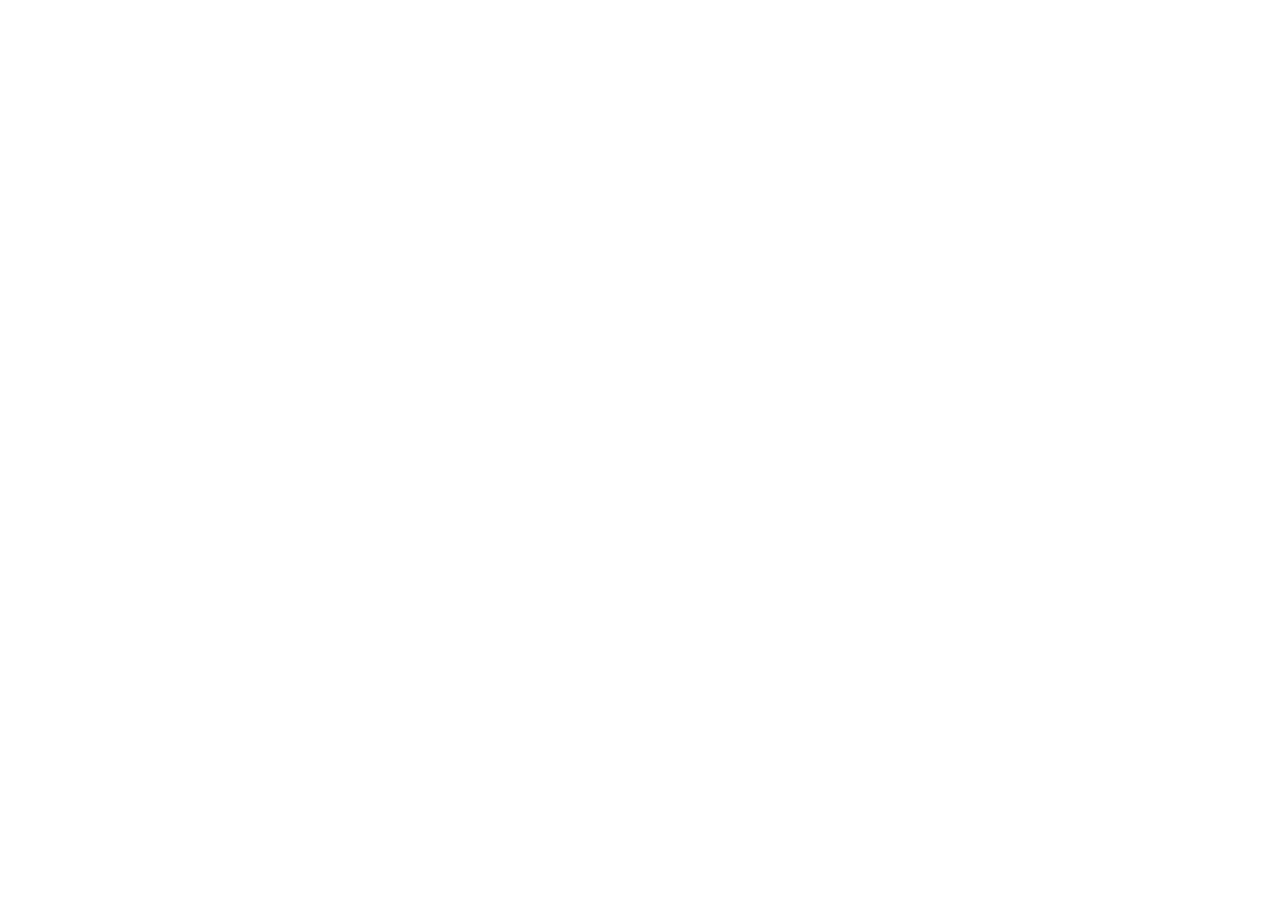
==== index.html @ 4a736610 "Add files via upload" ====
﻿<!DOCTYPE html>
<html>

<head>
    <meta charset="utf-8" />
    <meta name="viewport" content="width=device-width, initial-scale=1.0, maximum-scale=1.0, user-scalable=no" />
    <meta name="referrer" content="no-referrer" />
    <title>Notes</title>
    <base href="/" />
    <link href="css/site.css" rel="stylesheet" />
</head>

<body>
    <app>
        <div class="parent">
            <span uk-spinner="ratio: 2" class="spinner">
            </span>
        </div>
    </app>
    <script src="js/ckeditor.js"></script>
    <script src="js/sweetalert2.js"></script>
    <script src="js/notes.js"></script>
    <script src="_framework/blazor.webassembly.js"></script>
</body>

</html>
---- css/site.css ----
﻿html {
    font: 16px Arial,sans-serif;
}

body {
    margin:0;
}

.parent {
    width: 100%;
    height: 100%;
    position: fixed;
    top: 0;
    left: 0;
    display: flex;
    align-items: center;
    align-content: center;
    justify-content: center;
    overflow: auto;
}

.notes {
    border-top: 1px solid #e4e4e4;
    -moz-box-sizing: border-box;
    box-sizing: border-box;
    box-shadow: 0 2px 4px 0 rgba(0,0,0,.15);
    display: -webkit-flex;
    display: flex;
    -webkit-flex-direction: row;
    flex-direction: row;
    -webkit-align-items: flex-start;
    align-items: flex-start;
    /*margin: 20px 20px 10px;*/
    background-color: #fff;
    min-width: 200px;
    height: -webkit-calc(100vh - 60px);
    height: calc(100vh - 60px);
}

.list {
    background-color: #d3d3d3;
    height: 100%;
    overflow: auto;
    -webkit-flex-shrink: 0;
    flex-shrink: 0;
    -webkit-flex-grow: 0;
    flex-grow: 0;
    font-size: 14px;
    line-height: 16px;
    background-color: rgb(255, 255, 255);
    border-right: 1px solid #e4e4e4;
}

.addbtn {
    min-height: 60px;
    display: -webkit-flex;
    display: flex;
    -webkit-align-items: center;
    align-items: center;
    cursor: pointer;
    border-bottom: 1px solid #e4e4e4;
}

    .addbtn:hover {
        background-color: #6bc4ff;
    }

.noteitem {
    min-height: 60px;
    moz-box-sizing: border-box;
    box-sizing: border-box;
    display: -webkit-flex;
    display: flex;
    -webkit-align-items: center;
    align-items: center;
    -webkit-justify-content: space-between;
    justify-content: space-between;
    cursor: pointer;
    padding: 12px;
    border-bottom: 1px solid #e4e4e4;
}

    .noteitem:hover {
        background-color: #f2f2f2;
    }

.content {
    position: relative;
    width: 100%;
    height: 100%;
}

.toolbar {
    padding-left: 30px;
    padding-right: 30px;
    -webkit-flex-grow: 0;
    flex-grow: 0;
    border-bottom: 1px solid transparent;
    display: -webkit-flex;
    display: flex;
    -webkit-align-items: center;
    align-items: center;
/*    -webkit-justify-content: space-between;
    justify-content: space-between;
*/    height: 60px;
    min-height: 60px;
}

.note-content {
    padding-left: 30px;
    padding-right: 30px;
    height: -webkit-calc(100% - 61px);
    height: calc(100% - 61px);
    overflow-y: auto;
}

.btn {
    border: none;
    margin: 0;
    padding: 0;
    background: transparent;
    height: 24px;
    font-size: 13px;
    line-height: 24px;
    display: inline-block;
    overflow: visible;
    -moz-box-sizing: border-box;
    box-sizing: border-box;
    -moz-user-focus: ignore;
    -webkit-user-select: none;
    -moz-user-select: none;
    -ms-user-select: none;
    user-select: none;
    text-align: center;
    white-space: nowrap;
    text-decoration: none;
    -webkit-tap-highlight-color: rgba(0,0,0,0);
    touch-action: manipulation;
}

.pass {
    height:300px;
    display:flex;
    flex-direction:column;
    align-items:center;
    justify-items:center;
    justify-content:center;
}
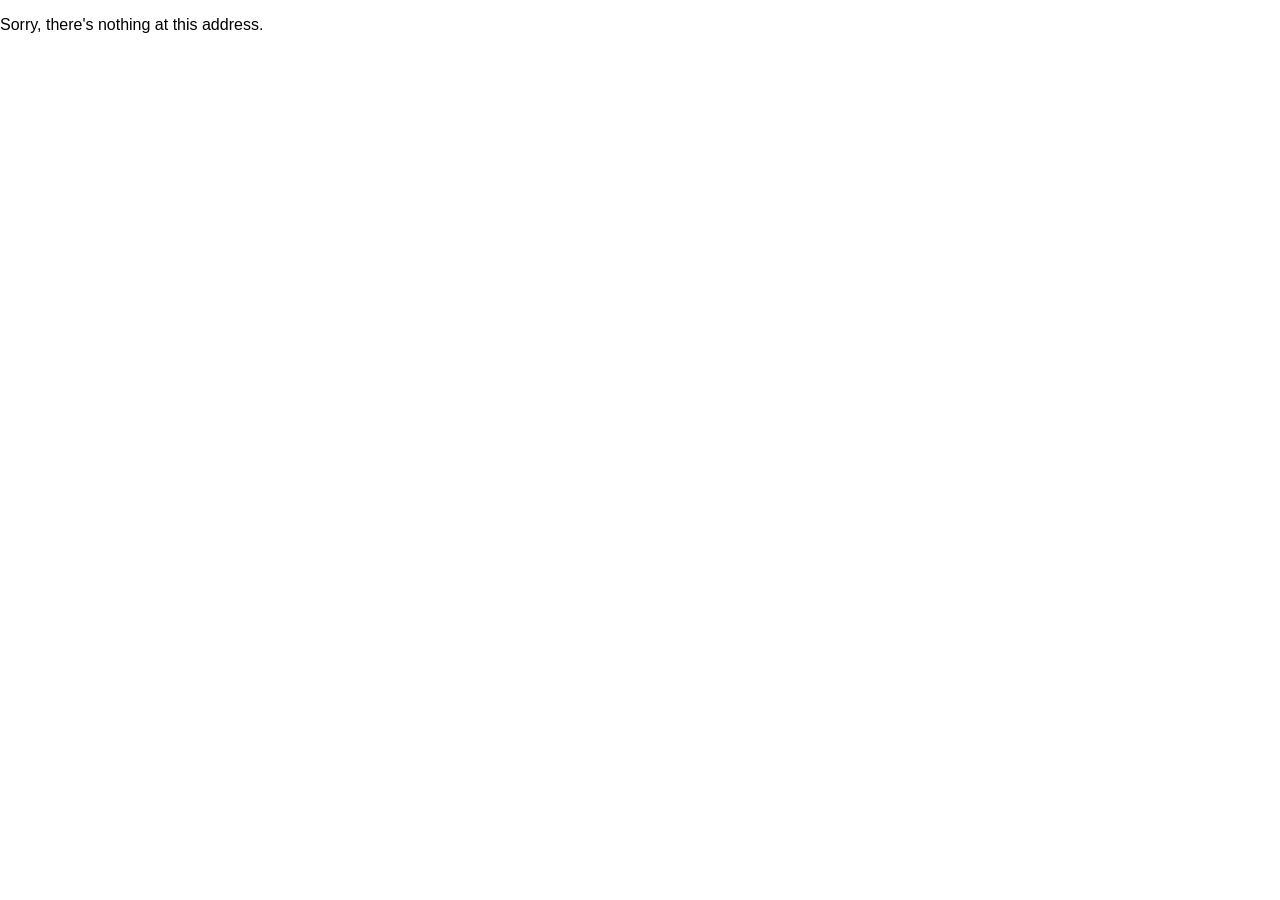
==== commit f6d4a0f4: "init" ====
--- a/index.html
+++ b/index.html
@@ -1,26 +1,45 @@
-﻿<!DOCTYPE html>
-<html>
+<!DOCTYPE html>
+<html lang="en">
 
 <head>
     <meta charset="utf-8" />
-    <meta name="viewport" content="width=device-width, initial-scale=1.0, maximum-scale=1.0, user-scalable=no" />
-    <meta name="referrer" content="no-referrer" />
+    <meta name="viewport" content="width=device-width, initial-scale=1.0" />
     <title>Notes</title>
     <base href="/" />
-    <link href="css/site.css" rel="stylesheet" />
+    <link rel="stylesheet" href="css/app.css" />
 </head>
 
 <body>
-    <app>
-        <div class="parent">
-            <span uk-spinner="ratio: 2" class="spinner">
-            </span>
-        </div>
-    </app>
+    <div id="app">
+        <svg class="loading-progress">
+            <circle r="40%" cx="50%" cy="50%" />
+            <circle r="40%" cx="50%" cy="50%" />
+        </svg>
+        <div class="loading-progress-text"></div>
+    </div>
+
+    <div id="blazor-error-ui">
+        An unhandled error has occurred.
+        <a href="." class="reload">Reload</a>
+        <span class="dismiss">🗙</span>
+    </div>
     <script src="js/ckeditor.js"></script>
     <script src="js/sweetalert2.js"></script>
     <script src="js/notes.js"></script>
     <script src="_framework/blazor.webassembly.js"></script>
+    <script>
+        window.downloadFileFromStream = async (fileName, contentStreamReference) => {
+            const arrayBuffer = await contentStreamReference.arrayBuffer();
+            const blob = new Blob([arrayBuffer]);
+            const url = URL.createObjectURL(blob);
+            const anchorElement = document.createElement('a');
+            anchorElement.href = url;
+            anchorElement.download = fileName ?? '';
+            anchorElement.click();
+            anchorElement.remove();
+            URL.revokeObjectURL(url);
+        }
+    </script>
 </body>
 
 </html>
--- a/css/app.css
+++ b/css/app.css
@@ -0,0 +1,241 @@
+.valid.modified:not([type=checkbox]) {
+    outline: 1px solid #26b050;
+}
+
+.invalid {
+    outline: 1px solid red;
+}
+
+.validation-message {
+    color: red;
+}
+
+#blazor-error-ui {
+    color-scheme: light only;
+    background: lightyellow;
+    bottom: 0;
+    box-shadow: 0 -1px 2px rgba(0, 0, 0, 0.2);
+    box-sizing: border-box;
+    display: none;
+    left: 0;
+    padding: 0.6rem 1.25rem 0.7rem 1.25rem;
+    position: fixed;
+    width: 100%;
+    z-index: 1000;
+}
+
+    #blazor-error-ui .dismiss {
+        cursor: pointer;
+        position: absolute;
+        right: 0.75rem;
+        top: 0.5rem;
+    }
+
+.blazor-error-boundary {
+    background: url([data-uri]) no-repeat 1rem/1.8rem, #b32121;
+    padding: 1rem 1rem 1rem 3.7rem;
+    color: white;
+}
+
+    .blazor-error-boundary::after {
+        content: "An error has occurred."
+    }
+
+.loading-progress {
+    position: relative;
+    display: block;
+    width: 8rem;
+    height: 8rem;
+    margin: 20vh auto 1rem auto;
+}
+
+    .loading-progress circle {
+        fill: none;
+        stroke: #e0e0e0;
+        stroke-width: 0.6rem;
+        transform-origin: 50% 50%;
+        transform: rotate(-90deg);
+    }
+
+        .loading-progress circle:last-child {
+            stroke: #1b6ec2;
+            stroke-dasharray: calc(3.141 * var(--blazor-load-percentage, 0%) * 0.8), 500%;
+            transition: stroke-dasharray 0.05s ease-in-out;
+        }
+
+.loading-progress-text {
+    position: absolute;
+    text-align: center;
+    font-weight: bold;
+    inset: calc(20vh + 3.25rem) 0 auto 0.2rem;
+}
+
+    .loading-progress-text:after {
+        content: var(--blazor-load-percentage-text, "Loading");
+    }
+
+code {
+    color: #c02d76;
+}
+
+.form-floating > .form-control-plaintext::placeholder, .form-floating > .form-control::placeholder {
+    color: var(--bs-secondary-color);
+    text-align: end;
+}
+
+.form-floating > .form-control-plaintext:focus::placeholder, .form-floating > .form-control:focus::placeholder {
+    text-align: start;
+}
+
+
+
+
+
+html {
+    font: 16px Arial,sans-serif;
+}
+
+body {
+    margin: 0;
+}
+
+.parent {
+    width: 100%;
+    height: 100%;
+    position: fixed;
+    top: 0;
+    left: 0;
+    display: flex;
+    align-items: center;
+    align-content: center;
+    justify-content: center;
+    overflow: auto;
+}
+
+.notes {
+    border-top: 1px solid #e4e4e4;
+    -moz-box-sizing: border-box;
+    box-sizing: border-box;
+    box-shadow: 0 2px 4px 0 rgba(0,0,0,.15);
+    display: -webkit-flex;
+    display: flex;
+    -webkit-flex-direction: row;
+    flex-direction: row;
+    -webkit-align-items: flex-start;
+    align-items: flex-start;
+    /*margin: 20px 20px 10px;*/
+    background-color: #fff;
+    min-width: 200px;
+    height: -webkit-calc(100vh - 60px);
+    height: calc(100vh - 60px);
+}
+
+.list {
+    background-color: #d3d3d3;
+    height: 100%;
+    overflow: auto;
+    -webkit-flex-shrink: 0;
+    flex-shrink: 0;
+    -webkit-flex-grow: 0;
+    flex-grow: 0;
+    font-size: 14px;
+    line-height: 16px;
+    background-color: rgb(255, 255, 255);
+    border-right: 1px solid #e4e4e4;
+}
+
+.addbtn {
+    min-height: 60px;
+    display: -webkit-flex;
+    display: flex;
+    -webkit-align-items: center;
+    align-items: center;
+    cursor: pointer;
+    border-bottom: 1px solid #e4e4e4;
+}
+
+    .addbtn:hover {
+        background-color: #6bc4ff;
+    }
+
+.noteitem {
+    min-height: 60px;
+    moz-box-sizing: border-box;
+    box-sizing: border-box;
+    display: -webkit-flex;
+    display: flex;
+    -webkit-align-items: center;
+    align-items: center;
+    -webkit-justify-content: space-between;
+    justify-content: space-between;
+    cursor: pointer;
+    padding: 12px;
+    border-bottom: 1px solid #e4e4e4;
+}
+
+    .noteitem:hover {
+        background-color: #f2f2f2;
+    }
+
+.content {
+    position: relative;
+    width: 100%;
+    height: 100%;
+}
+
+.toolbar {
+    padding-left: 30px;
+    padding-right: 30px;
+    -webkit-flex-grow: 0;
+    flex-grow: 0;
+    border-bottom: 1px solid transparent;
+    display: -webkit-flex;
+    display: flex;
+    -webkit-align-items: center;
+    align-items: center;
+    /*    -webkit-justify-content: space-between;
+    justify-content: space-between;
+*/ height: 60px;
+    min-height: 60px;
+}
+
+.note-content {
+    padding-left: 10px;
+    padding-right: 10px;
+    height: -webkit-calc(100% - 61px);
+    height: calc(100% - 61px);
+    overflow-y: auto;
+}
+
+.btn {
+    border: none;
+    margin: 0;
+    padding: 0;
+    background: transparent;
+    height: 24px;
+    font-size: 13px;
+    line-height: 24px;
+    display: inline-block;
+    overflow: visible;
+    -moz-box-sizing: border-box;
+    box-sizing: border-box;
+    -moz-user-focus: ignore;
+    -webkit-user-select: none;
+    -moz-user-select: none;
+    -ms-user-select: none;
+    user-select: none;
+    text-align: center;
+    white-space: nowrap;
+    text-decoration: none;
+    -webkit-tap-highlight-color: rgba(0,0,0,0);
+    touch-action: manipulation;
+}
+
+.pass {
+    height: 300px;
+    display: flex;
+    flex-direction: column;
+    align-items: center;
+    justify-items: center;
+    justify-content: center;
+}
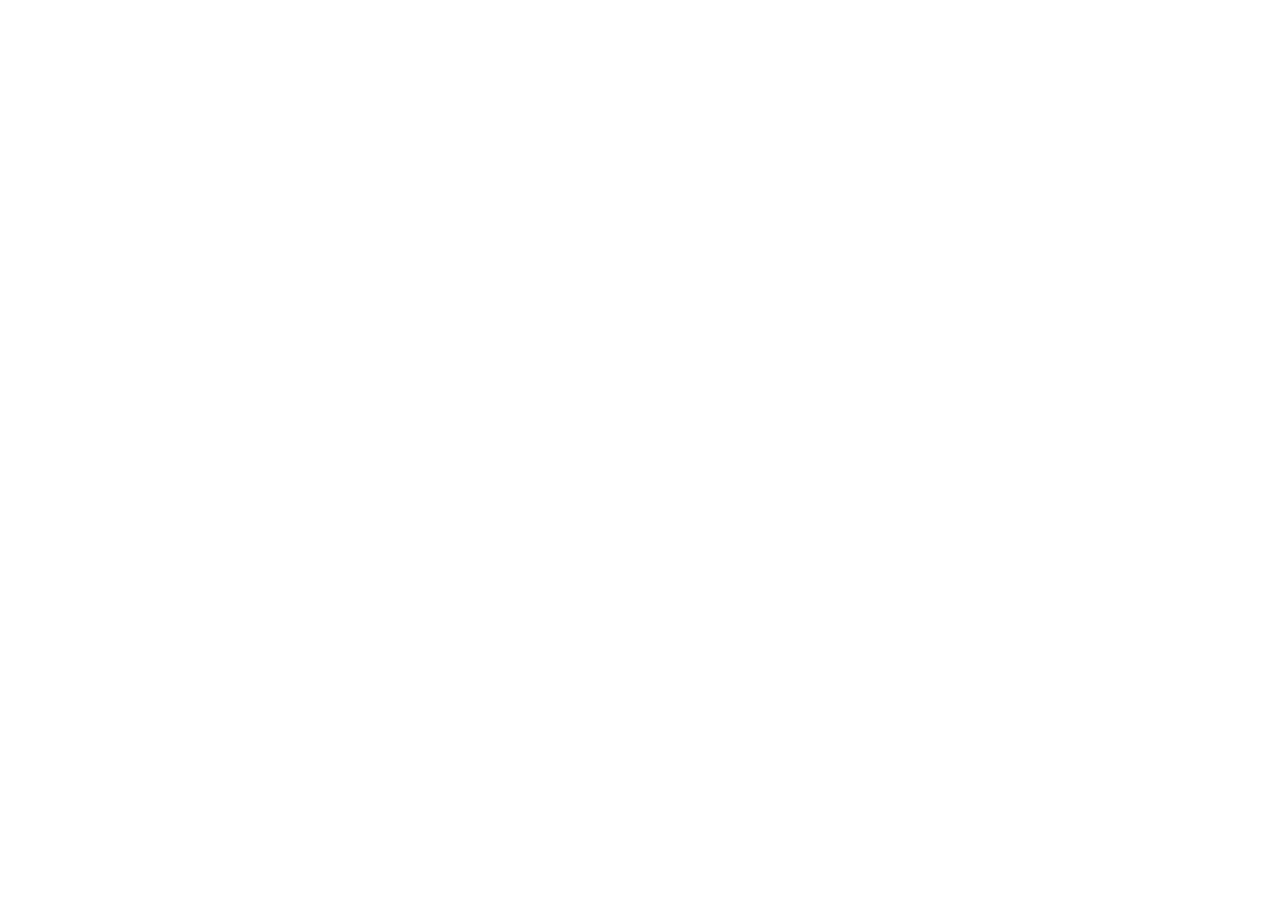
==== commit f4a1ee17: "." ====
--- a/index.html
+++ b/index.html
@@ -1,28 +1,22 @@
-<!DOCTYPE html>
-<html lang="en">
+﻿<!DOCTYPE html>
+<html>
 
 <head>
     <meta charset="utf-8" />
-    <meta name="viewport" content="width=device-width, initial-scale=1.0" />
+    <meta name="viewport" content="width=device-width, initial-scale=1.0, maximum-scale=1.0, user-scalable=no" />
+    <meta name="referrer" content="no-referrer" />
     <title>Notes</title>
     <base href="/" />
-    <link rel="stylesheet" href="css/app.css" />
+    <link href="css/site.css" rel="stylesheet" />
 </head>
 
 <body>
-    <div id="app">
-        <svg class="loading-progress">
-            <circle r="40%" cx="50%" cy="50%" />
-            <circle r="40%" cx="50%" cy="50%" />
-        </svg>
-        <div class="loading-progress-text"></div>
-    </div>
-
-    <div id="blazor-error-ui">
-        An unhandled error has occurred.
-        <a href="." class="reload">Reload</a>
-        <span class="dismiss">🗙</span>
-    </div>
+    <app>
+        <div class="parent">
+            <span uk-spinner="ratio: 2" class="spinner">
+            </span>
+        </div>
+    </app>
     <script src="js/ckeditor.js"></script>
     <script src="js/sweetalert2.js"></script>
     <script src="js/notes.js"></script>
--- a/css/site.css
+++ b/css/site.css
@@ -0,0 +1,148 @@
+﻿html {
+    font: 16px Arial,sans-serif;
+}
+
+body {
+    margin:0;
+}
+
+.parent {
+    width: 100%;
+    height: 100%;
+    position: fixed;
+    top: 0;
+    left: 0;
+    display: flex;
+    align-items: center;
+    align-content: center;
+    justify-content: center;
+    overflow: auto;
+}
+
+.notes {
+    border-top: 1px solid #e4e4e4;
+    -moz-box-sizing: border-box;
+    box-sizing: border-box;
+    box-shadow: 0 2px 4px 0 rgba(0,0,0,.15);
+    display: -webkit-flex;
+    display: flex;
+    -webkit-flex-direction: row;
+    flex-direction: row;
+    -webkit-align-items: flex-start;
+    align-items: flex-start;
+    /*margin: 20px 20px 10px;*/
+    background-color: #fff;
+    min-width: 200px;
+    height: -webkit-calc(100vh - 60px);
+    height: calc(100vh - 60px);
+}
+
+.list {
+    background-color: #d3d3d3;
+    height: 100%;
+    overflow: auto;
+    -webkit-flex-shrink: 0;
+    flex-shrink: 0;
+    -webkit-flex-grow: 0;
+    flex-grow: 0;
+    font-size: 14px;
+    line-height: 16px;
+    background-color: rgb(255, 255, 255);
+    border-right: 1px solid #e4e4e4;
+}
+
+.addbtn {
+    min-height: 60px;
+    display: -webkit-flex;
+    display: flex;
+    -webkit-align-items: center;
+    align-items: center;
+    cursor: pointer;
+    border-bottom: 1px solid #e4e4e4;
+}
+
+    .addbtn:hover {
+        background-color: #6bc4ff;
+    }
+
+.noteitem {
+    min-height: 60px;
+    moz-box-sizing: border-box;
+    box-sizing: border-box;
+    display: -webkit-flex;
+    display: flex;
+    -webkit-align-items: center;
+    align-items: center;
+    -webkit-justify-content: space-between;
+    justify-content: space-between;
+    cursor: pointer;
+    padding: 12px;
+    border-bottom: 1px solid #e4e4e4;
+}
+
+    .noteitem:hover {
+        background-color: #f2f2f2;
+    }
+
+.content {
+    position: relative;
+    width: 100%;
+    height: 100%;
+}
+
+.toolbar {
+    padding-left: 30px;
+    padding-right: 30px;
+    -webkit-flex-grow: 0;
+    flex-grow: 0;
+    border-bottom: 1px solid transparent;
+    display: -webkit-flex;
+    display: flex;
+    -webkit-align-items: center;
+    align-items: center;
+/*    -webkit-justify-content: space-between;
+    justify-content: space-between;
+*/    height: 60px;
+    min-height: 60px;
+}
+
+.note-content {
+    padding-left: 30px;
+    padding-right: 30px;
+    height: -webkit-calc(100% - 61px);
+    height: calc(100% - 61px);
+    overflow-y: auto;
+}
+
+.btn {
+    border: none;
+    margin: 0;
+    padding: 0;
+    background: transparent;
+    height: 24px;
+    font-size: 13px;
+    line-height: 24px;
+    display: inline-block;
+    overflow: visible;
+    -moz-box-sizing: border-box;
+    box-sizing: border-box;
+    -moz-user-focus: ignore;
+    -webkit-user-select: none;
+    -moz-user-select: none;
+    -ms-user-select: none;
+    user-select: none;
+    text-align: center;
+    white-space: nowrap;
+    text-decoration: none;
+    -webkit-tap-highlight-color: rgba(0,0,0,0);
+    touch-action: manipulation;
+}
+
+.pass {
+    height:300px;
+    display:flex;
+    flex-direction:column;
+    align-items:center;
+    justify-items:center;
+    justify-content:center;
+}
